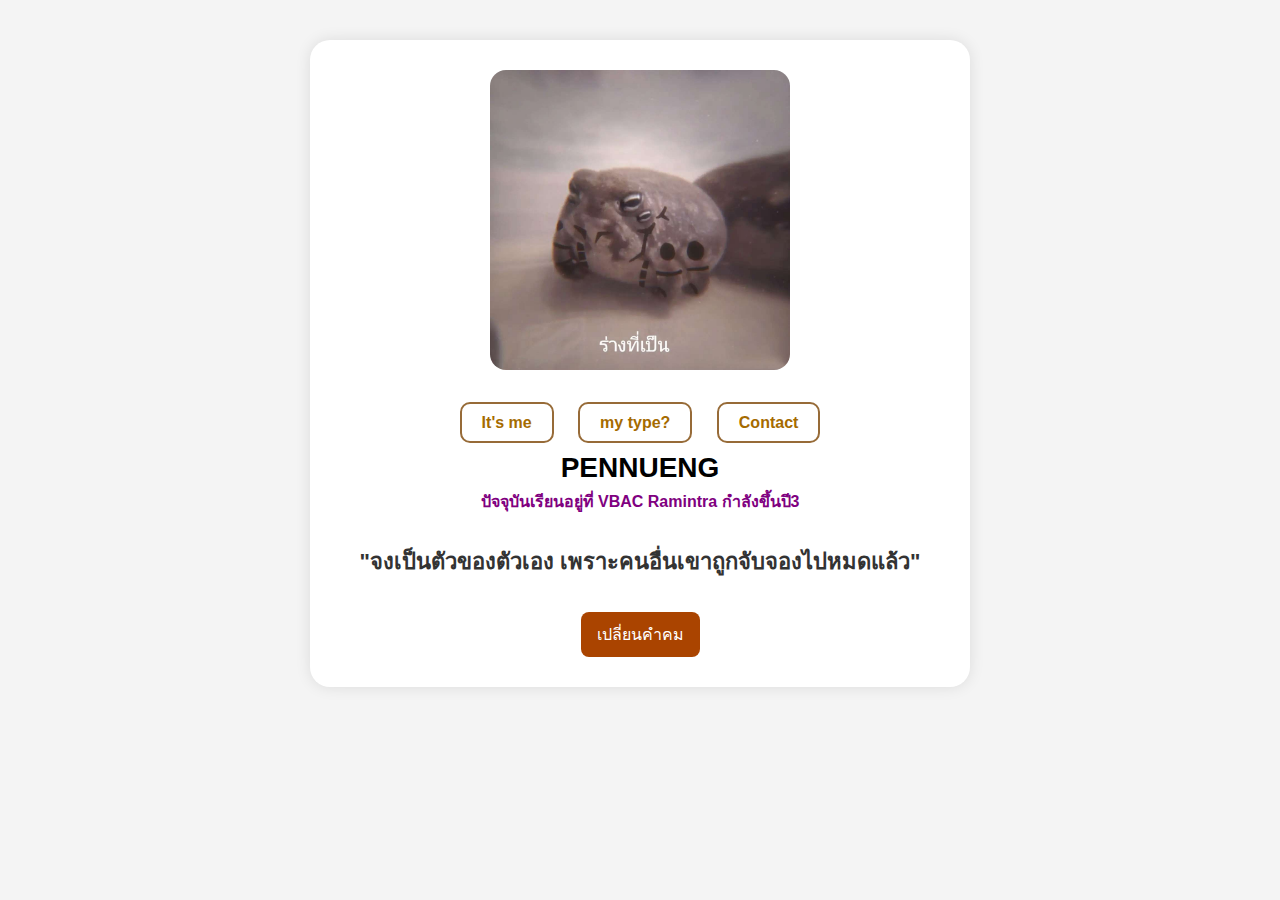
==== index.html @ 8fc09604 "Add files via upload" ====
<!DOCTYPE html>
<html lang="th">
<head>
  <meta charset="UTF-8">
  <title>portfolio</title>
  <style>
  body {
    font-family: 'Segoe UI', sans-serif;
    background-color: #f4f4f4;
    margin: 0;
    padding: 0;
    text-align: center;
  }
  .container {
    max-width: 600px;
    margin: 40px auto;
    background-color: #fff;
    padding: 30px;
    border-radius: 20px;
    box-shadow: 0 0 15px rgba(0,0,0,0.1);
  }
  img {
    width: 100%;
    max-width: 300px;
    border-radius: 16px;
    margin-bottom: 20px;
  }
  .button-group {
    margin: 20px 0;
  }
  .button-group a {
    text-decoration: none;
    border: 2px solid #976b38;
    padding: 10px 20px;
    margin: 0 10px;
    border-radius: 10px;
    color: #a56b00;
    font-weight: bold;
    transition: all 0.3s;
  }
  .button-group a:hover {
    background-color: #4CAF50;
    color: white;
  }
  h1 {
    margin-bottom: 0;
    font-size: 28px;
  }
  p.school {
    color: purple;
    font-weight: bold;
    margin-top: 5px;
  }
  h2.quote {
    font-size: 22px;
    color: #333;
    margin-top: 30px;
  }
  button {
    margin-top: 15px;
    padding: 10px 16px;
    font-size: 16px;
    border: none;
    border-radius: 8px;
    background-color: #aa4400;
    color: white;
    cursor: pointer;
    transition: background-color 0.3s;
  }
  button:hover {
    background-color: #aa4400;
  }
  </style>
</head>
<body>
  <div class="container">
    <img src="อึ่งไขดิสเครดิต.jpg" alt="รูปภาพโปรไฟล์">
    <div class="button-group">
      <a href="portfolio.html">It's me</a>
      <a href="page3.html">my type?</a>
      <a href="page2.html">Contact</a>
    </div>
    <h1>PENNUENG</h1>
    <p class="school">ปัจจุบันเรียนอยู่ที่ VBAC Ramintra กำลังขึ้นปี3
        
    </p>
    <h2 class="quote" id="quote">"จงเป็นตัวของตัวเอง เพราะคนอื่นเขาถูกจับจองไปหมดแล้ว"</h2>
    <button onclick="changeQuote()">เปลี่ยนคำคม</button>
  </div>
  <script src="js.js"></script>
</body>
</html>
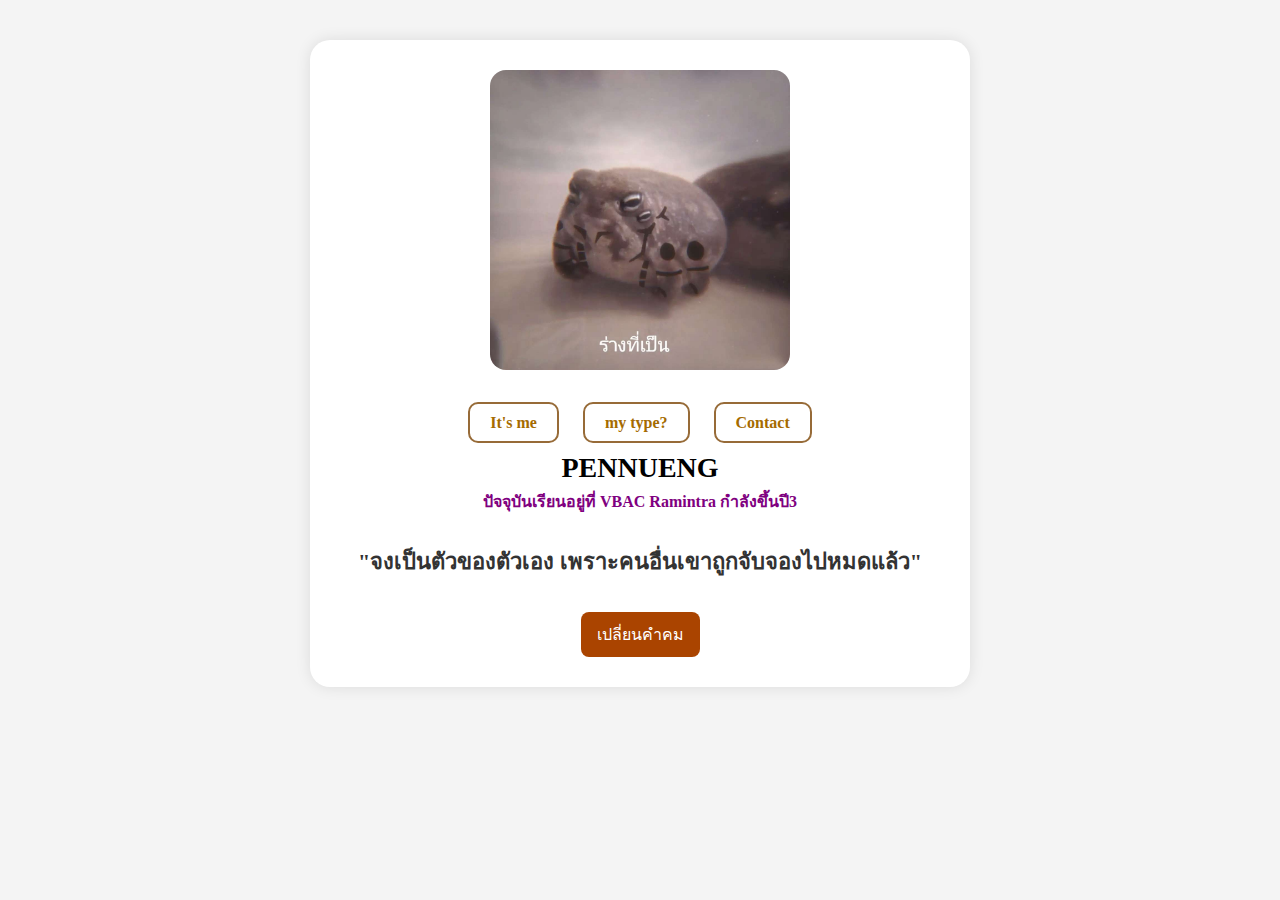
==== commit 4379aad6: "Update index.html" ====
--- a/index.html
+++ b/index.html
@@ -4,8 +4,12 @@
   <meta charset="UTF-8">
   <title>portfolio</title>
   <style>
+        .bebas-neue-regular {
+  font-family: "Bebas Neue", sans-serif;
+  font-weight: 400;
+  font-style: normal;
+}
   body {
-    font-family: 'Segoe UI', sans-serif;
     background-color: #f4f4f4;
     margin: 0;
     padding: 0;
@@ -76,7 +80,7 @@
   <div class="container">
     <img src="อึ่งไขดิสเครดิต.jpg" alt="รูปภาพโปรไฟล์">
     <div class="button-group">
-      <a href="portfolio.html">It's me</a>
+      <a href="index.html">It's me</a>
       <a href="page3.html">my type?</a>
       <a href="page2.html">Contact</a>
     </div>
@@ -89,4 +93,4 @@
   </div>
   <script src="js.js"></script>
 </body>
-</html>+</html>
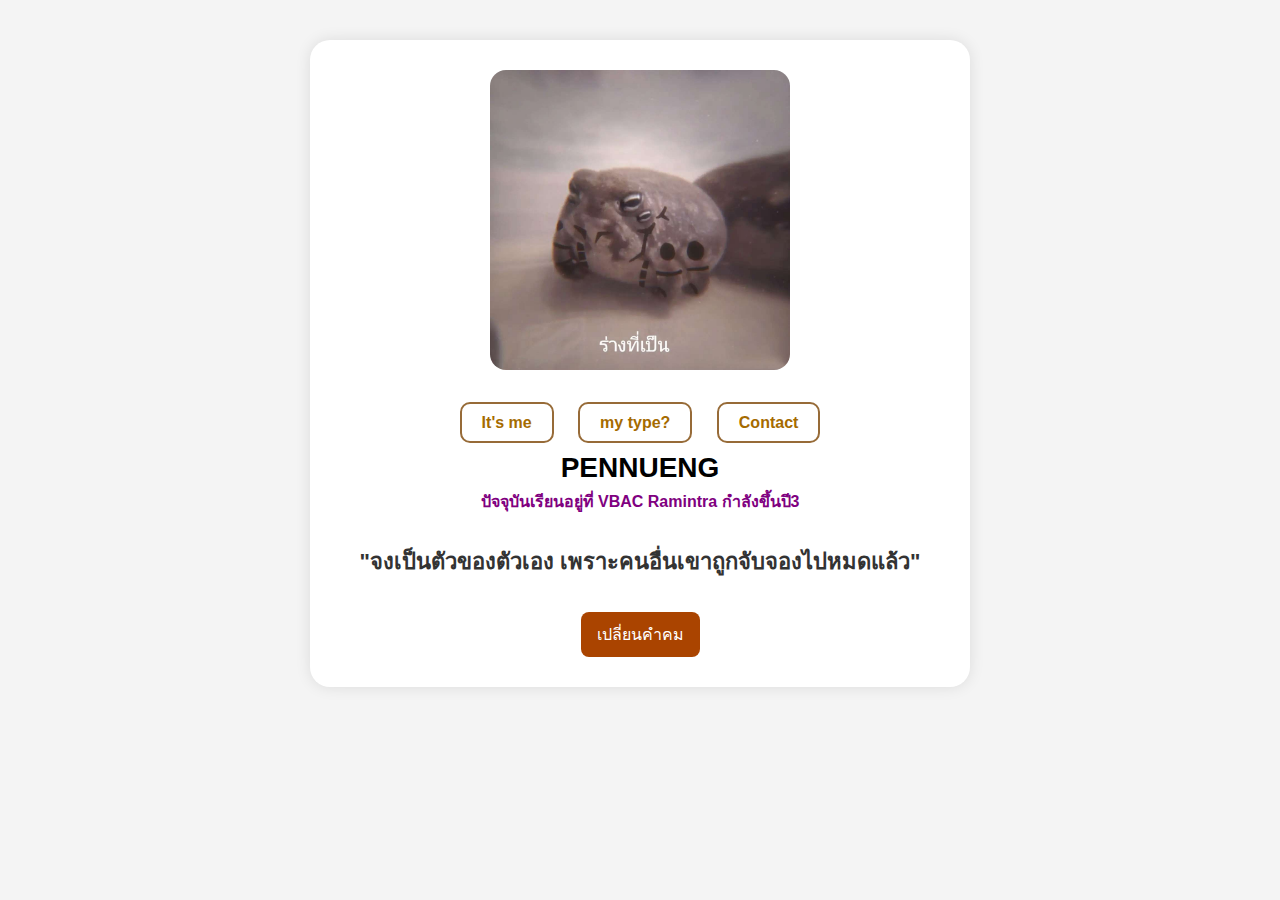
==== commit 838e32e8: "Update index.html" ====
--- a/index.html
+++ b/index.html
@@ -4,12 +4,10 @@
   <meta charset="UTF-8">
   <title>portfolio</title>
   <style>
-        .bebas-neue-regular {
-  font-family: "Bebas Neue", sans-serif;
-  font-weight: 400;
-  font-style: normal;
-}
   body {
+    font-family: 'Winky Sans','Catamaran',sans-serif;
+    font-optical-sizing: auto;
+    font-weight: 400;
     background-color: #f4f4f4;
     margin: 0;
     padding: 0;
